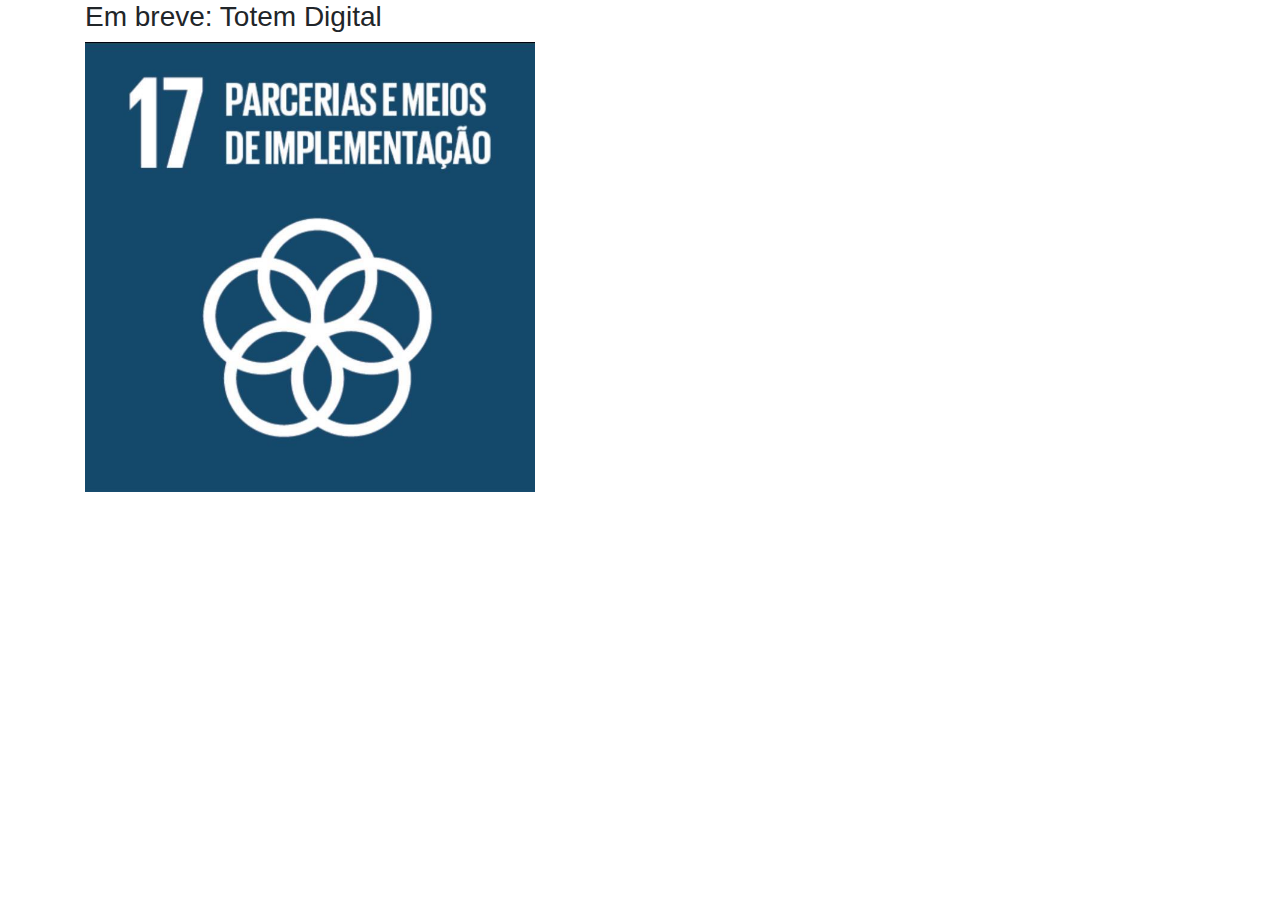
==== frontend/html/totemDigital.html @ bf8dfae1 "Adicionando a ação do botão de ver resultado" ====
<!doctype html>
<html lang="en">

<head>
    <!-- Required meta tags -->
    <meta charset="utf-8">
    <meta name="viewport" content="width=device-width, initial-scale=1, shrink-to-fit=no">

    <!-- Bootstrap CSS -->
    <link rel="stylesheet" href="https://stackpath.bootstrapcdn.com/bootstrap/4.3.1/css/bootstrap.min.css"
    integrity="sha384-ggOyR0iXCbMQv3Xipma34MD+dH/1fQ784/j6cY/iJTQUOhcWr7x9JvoRxT2MZw1T" crossorigin="anonymous">




    <title>Totem Digital</title>
</head>

<body>

    <div class="container">
        <div class="page-header">
            <h3>Em breve: Totem Digital</h3>
        </div>
        <div class="row">
            <div class="col-sm-6">
                <img src="../img/ods17.jfif" alt="Uvas" class="img-fluid" style="width: 450px; height: 450px;">
            </div>
        </div>
    </div>




<script src="https://ajax.googleapis.com/ajax/libs/jquery/1.11.3/jquery.min.js"></script>
<!-- Optional JavaScript -->
<!-- jQuery first, then Popper.js, then Bootstrap JS -->
<script src="https://code.jquery.com/jquery-3.3.1.slim.min.js"
    integrity="sha384-q8i/X+965DzO0rT7abK41JStQIAqVgRVzpbzo5smXKp4YfRvH+8abtTE1Pi6jizo"
    crossorigin="anonymous"></script>
<script src="https://cdnjs.cloudflare.com/ajax/libs/popper.js/1.14.7/umd/popper.min.js"
    integrity="sha384-UO2eT0CpHqdSJQ6hJty5KVphtPhzWj9WO1clHTMGa3JDZwrnQq4sF86dIHNDz0W1"
    crossorigin="anonymous"></script>
<script src="https://stackpath.bootstrapcdn.com/bootstrap/4.3.1/js/bootstrap.min.js"
    integrity="sha384-JjSmVgyd0p3pXB1rRibZUAYoIIy6OrQ6VrjIEaFf/nJGzIxFDsf4x0xIM+B07jRM"
    crossorigin="anonymous"></script>
</body>

</html>
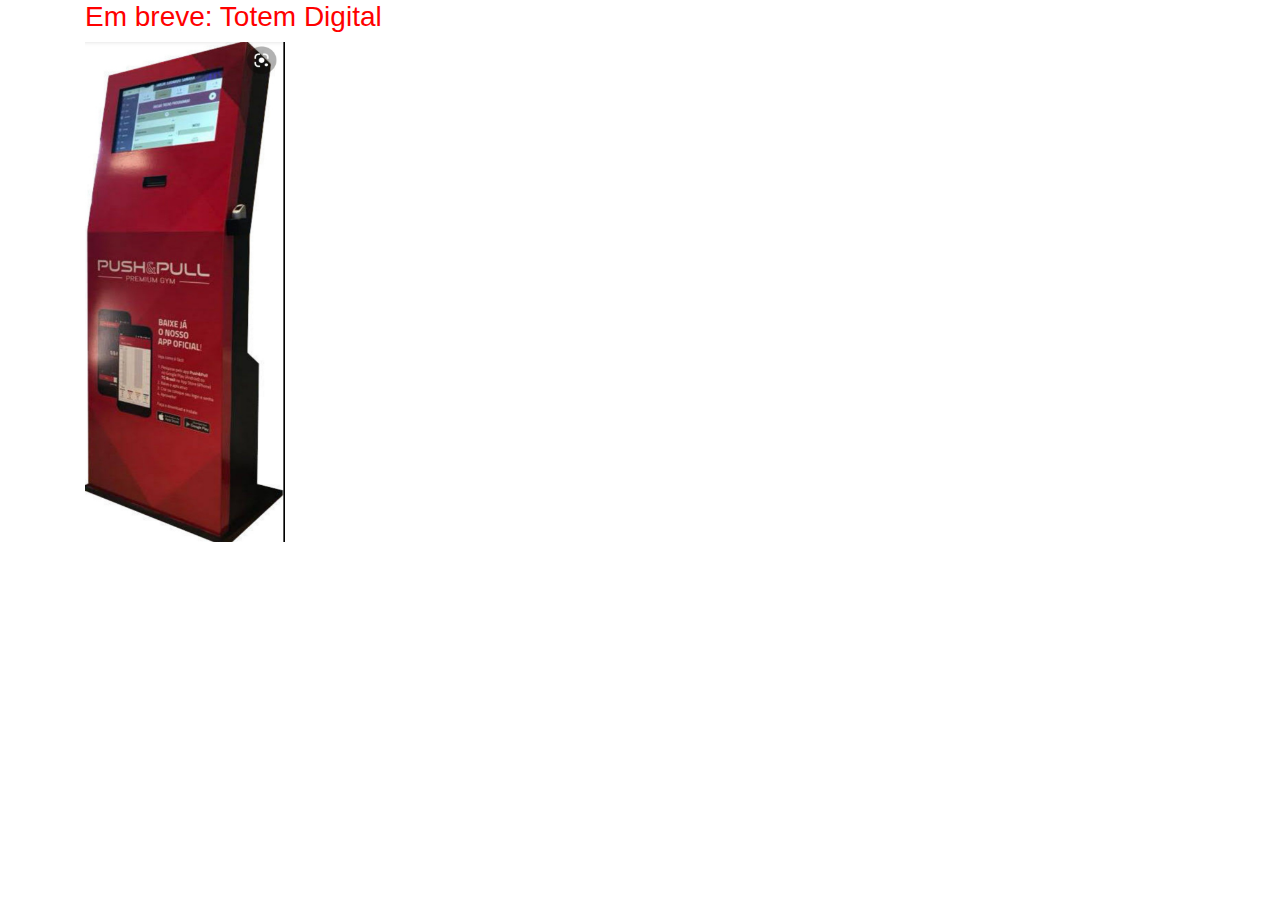
==== commit 14dd0e41: "Remodelando o FAQ e adicionando a imagem do totem ao botao Totem Digital" ====
--- a/frontend/html/totemDigital.html
+++ b/frontend/html/totemDigital.html
@@ -20,11 +20,11 @@
 
     <div class="container">
         <div class="page-header">
-            <h3>Em breve: Totem Digital</h3>
+            <h3 style="color: red;">Em breve: Totem Digital</h3>
         </div>
         <div class="row">
             <div class="col-sm-6">
-                <img src="../img/ods17.jfif" alt="Uvas" class="img-fluid" style="width: 450px; height: 450px;">
+                <img src="../img/totemDigital.jfif" alt="Uvas" class="img-fluid" style="width: 200px; height: 500px;">
             </div>
         </div>
     </div>
